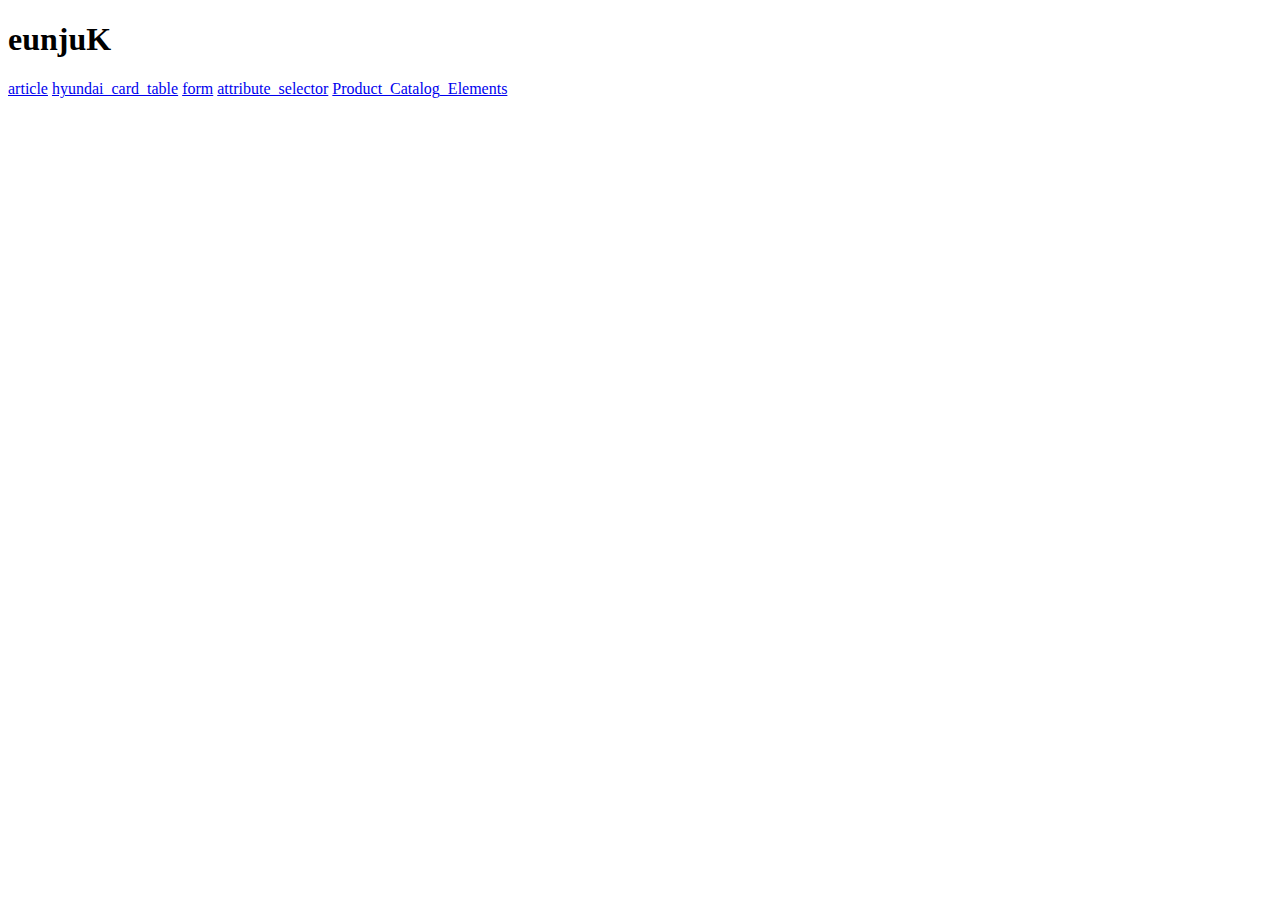
==== index.html @ 6b3718d9 "index" ====
<!DOCTYPE html>
<html lang="en">
<head>
  <meta charset="UTF-8">
  <meta http-equiv="X-UA-Compatible" content="ie=edge">
  <title>index</title>
  <link rel="stylesheet" href="css/style.css">
</head>
<body>
  <div class="wrap">
    <h1>eunjuK</h1>
    <a href="01_article/index.html">article</a>
    <a href="02_hyundai_card_table/hyundai-card-table.html">hyundai_card_table</a>
    <a href="03_form/index.html">form</a>
    <a href="04_attribute_selector/attribute-selector.html">attribute_selector</a>
    <a href="05_Product_Catalog_Elements/index.html">Product_Catalog_Elements</a>
  </div>
</body>
</html>
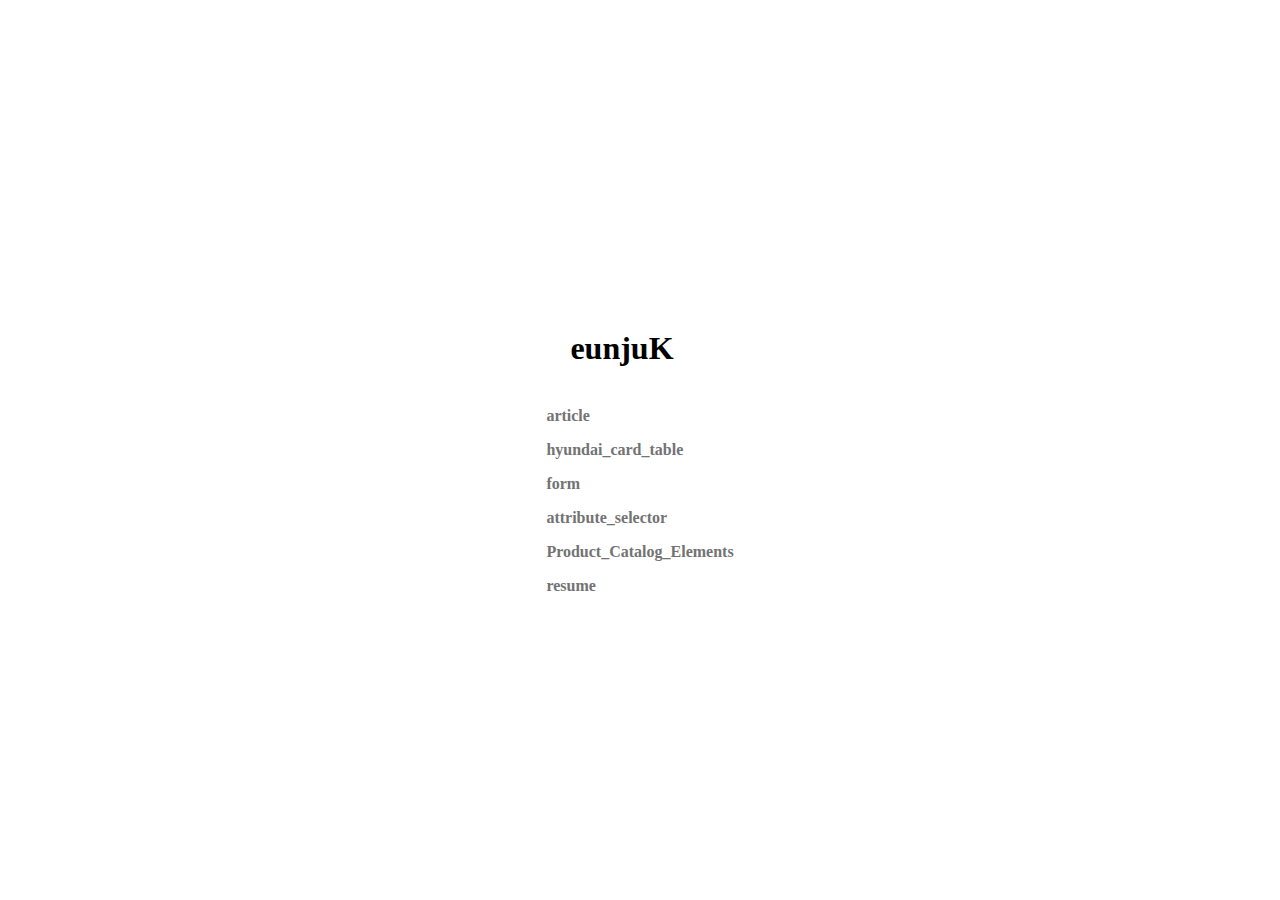
==== commit 17e67760: "index 수정" ====
--- a/index.html
+++ b/index.html
@@ -14,6 +14,7 @@
     <a href="03_form/index.html">form</a>
     <a href="04_attribute_selector/attribute-selector.html">attribute_selector</a>
     <a href="05_Product_Catalog_Elements/index.html">Product_Catalog_Elements</a>
+    <a href="06_resume/index.html">resume</a>
   </div>
 </body>
 </html>
--- a/css/style.css
+++ b/css/style.css
@@ -0,0 +1,26 @@
+body, div, h1, a {
+  margin: 0;
+  padding: 0;
+}
+.wrap {
+  width: auto;
+  height: auto;
+  position: absolute;
+  top: 50%;
+  left: 50%;
+  transform: translate(-50%, -50%);
+}
+.wrap h1 {
+  padding: 1em;
+}
+.wrap a {
+  text-decoration: none;
+  color: #737373;
+  display: block;
+  padding: 0.5em;
+  font-weight: 700;
+}
+.wrap a:hover, .wrap a:focus {
+  cursor: pointer;
+  color: #129843;
+}
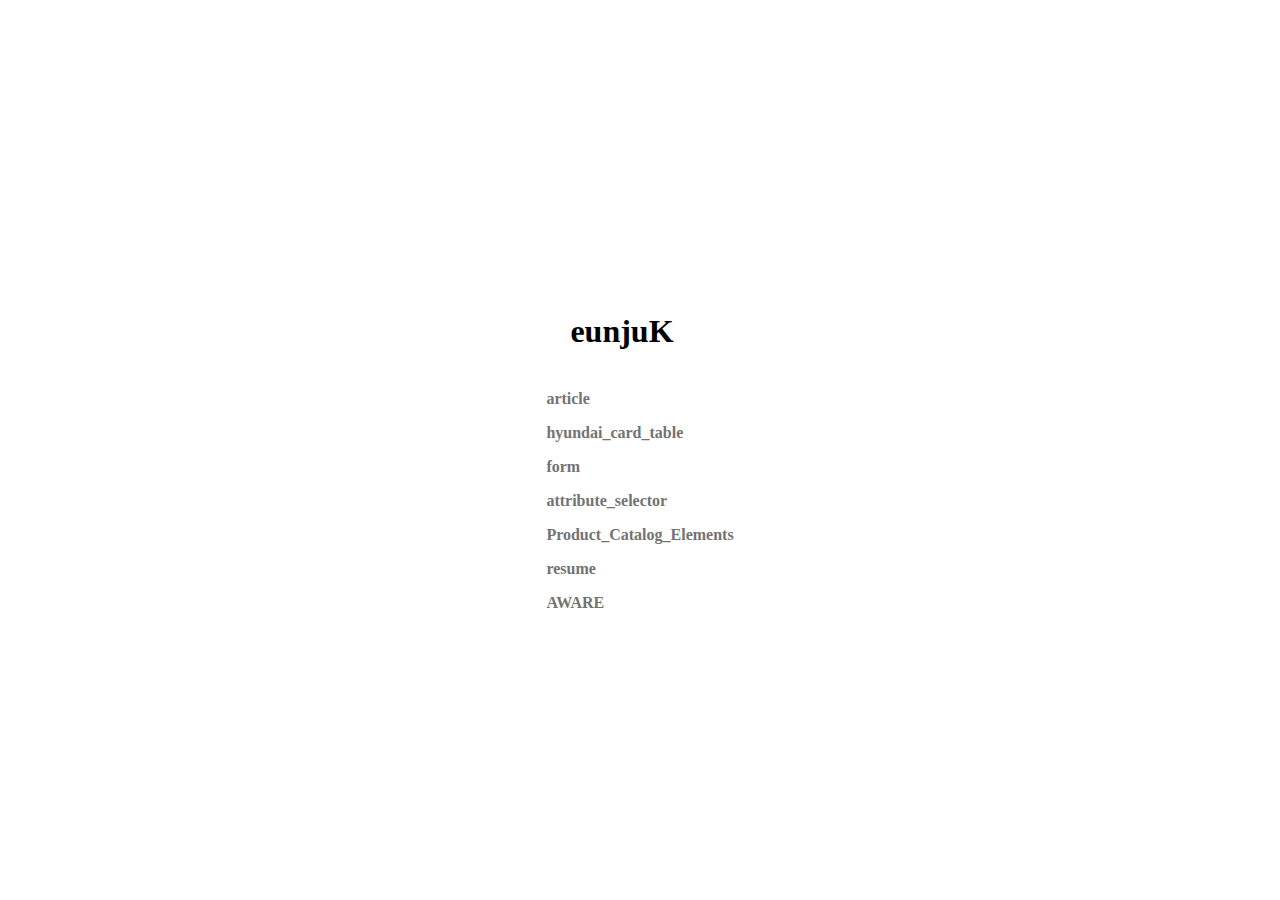
==== commit ce459b6f: "- index.html 에 08_aware 과제 추가 - 08_aware 과제 폴더 추가" ====
--- a/index.html
+++ b/index.html
@@ -15,6 +15,7 @@
     <a href="04_attribute_selector/attribute-selector.html">attribute_selector</a>
     <a href="05_Product_Catalog_Elements/index.html">Product_Catalog_Elements</a>
     <a href="06_resume/index.html">resume</a>
+    <a href="08_aware_website_design/index.html">AWARE</a>
   </div>
 </body>
 </html>
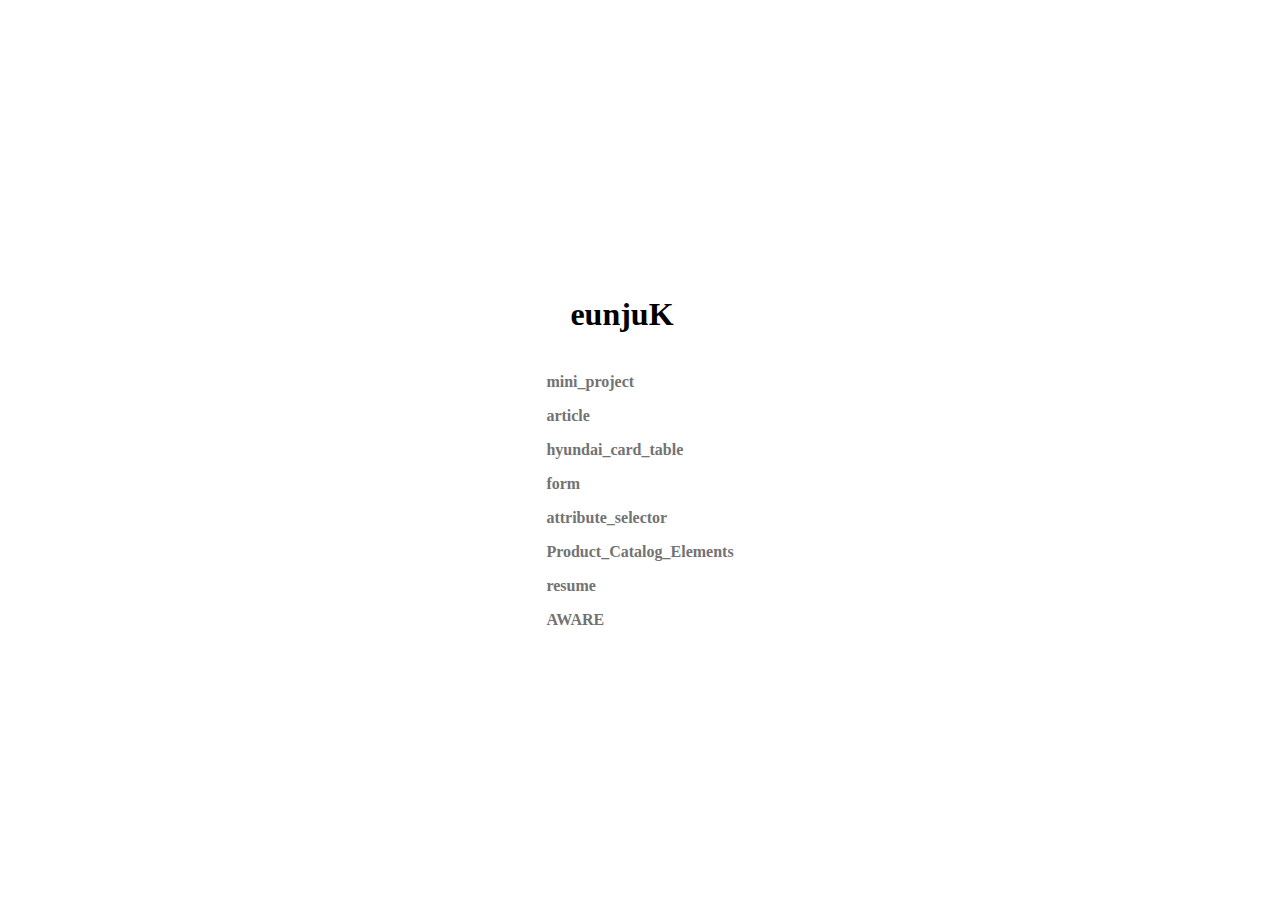
==== commit c3f532de: "modify index.html - add '00_mini_project' folder and files." ====
--- a/index.html
+++ b/index.html
@@ -9,6 +9,7 @@
 <body>
   <div class="wrap">
     <h1>eunjuK</h1>
+    <a href="00_mini_project/index.html">mini_project</a>
     <a href="01_article/index.html">article</a>
     <a href="02_hyundai_card_table/hyundai-card-table.html">hyundai_card_table</a>
     <a href="03_form/index.html">form</a>
